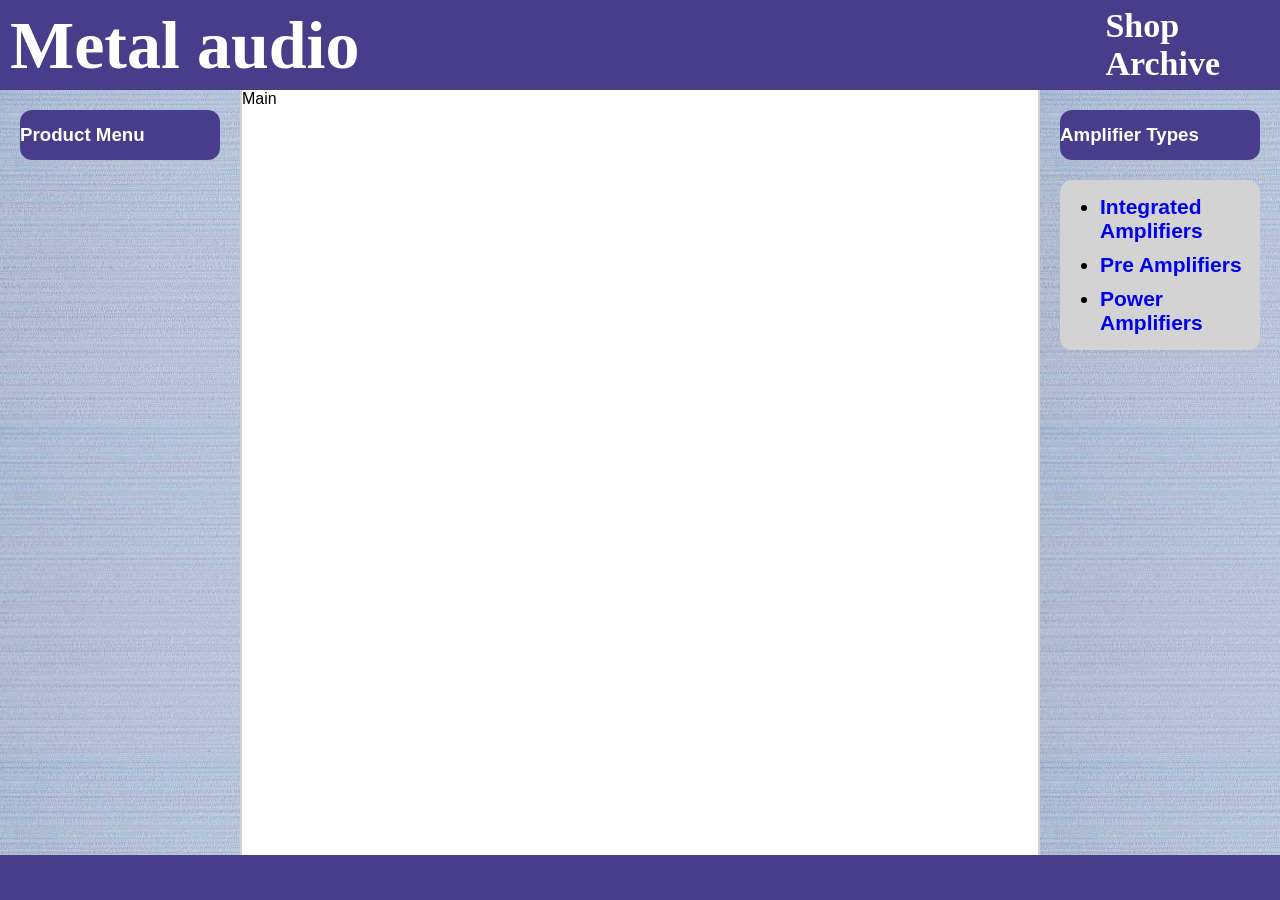
==== amplifiers.html @ 12cb9337 "Lektion 3 (2026-03-04)" ====
<!DOCTYPE html>
<html lang="en">

<head>
  <meta charset="UTF-8">
  <meta name="viewport" content="width=device-width, initial-scale=1.0">
  <link rel="stylesheet" href="css/style.css">
  <title>Archive - Metal Audio</title>
</head>

<body>
  <header>
    <div id="brand">
      <a id="brand-name" href="index.html"><h1>Metal audio</h1></a>
    </div>
    <div id="rel-links">
      <h1><a href="shop.html">Shop</a></h1>
      <h1><a href="archive.html">Archive</a></h1>
    </div>
  </header>
  <main>Main</main>
  <aside>
    <div class="menu-button">
      <h3>Product Menu</h3>
    </div>
    <div class="menu">
    <a class="menu-links" href="speakers.html">Speakers</a></li>
    <a class="menu-links" href="amplifiers.html">Amplifiers</a></li>
    </ul>
  </div>
  </aside>
  <div class="fade-layer"></div>
  <nav>
    <div id="amplifier-types">
      <h3>Amplifier Types</h3>
    </div>
    <div id="amp-background">
      <ul>
        <li><a href="#integrated">Integrated Amplifiers</a></li>
        <li><a href="#pre">Pre Amplifiers</a></li>
        <li><a href="#power">Power Amplifiers</a></li>
      </ul>
    </div>
  </nav>
  <footer></footer>
  <script src="js/main.js"></script>
</body>

</html>
---- css/style.css ----
* {
    margin: 0;
}

body {
    height: 100vh;
    display: grid;
    grid-template-columns: 1fr 6fr 1fr;
    grid-template-rows: 10vh auto 5vh;
    grid-template-areas: 
    'hd hd hd'
    'as mn nv'
    'ft ft ft';
    column-gap: 2px;
    background-color: lightgray;
    overflow-y: hidden scroll;
}

header { 
    display: flex;
    grid-area: hd;
    background-color: darkslateblue;
    color: white;
    align-items: center;
    justify-content: space-between;
    padding-left: 10px;
    padding-right: 60px;
}

main {
    grid-area: mn;
    background-color: white;
    font-family: Arial, Helvetica, sans-serif;
}

aside {
    grid-area: as;
    background-color: white;
    font-family: Arial, Helvetica, sans-serif;
    padding: 20px;
    background-image: url("/img/texture.jpg");
    background-repeat:;
}

nav {
    grid-area: nv;
    background-color: white;
    font-family: Arial, Helvetica, sans-serif;
    padding: 20px;
    background-image: url("/img/texture.jpg");
}

footer {
    grid-area: ft;
    background-color: darkslateblue;
}

#brand {
    display: flex;
    justify-self: left;
    font-size: 34px;
}

#brand-name {
    color: white;
    text-decoration: none;
}

#rel-links a, .menu-links {
    color: white;
    text-decoration: none;
    font-size: 34px;
}

#speaker-types {
    background-color: darkslateblue;
    color: white;
    width: 200px;
    height: 50px;
    border-radius: 12px;
    align-content: center;
    justify-items: center;
    margin-bottom: 20px;
}

#amplifier-types {
    background-color: darkslateblue;
    color: white;
    width: 200px;
    height: 50px;
    border-radius: 12px;
    align-content: center;
    justify-items: center;
    margin: 0 0 20px 0;
}

nav li {
    font-size: 21px;
    font-weight: bold;
    margin: 10px 10px 10px 0;
}

nav a {
    text-decoration: none;
}

#speaker-background {
    background-color: lightgray;
    width: auto;
    height: auto;
    padding: 5px 0 5px 0;
    border-radius: 12px;
    margin-bottom: 20px;
}

#amp-background {
    background-color: lightgray;
    width: auto;
    height: auto;
    padding: 5px 0 5px 0;
    border-radius: 12px;
}

.menu-button {
    background-color: darkslateblue;
    color: white;
    width: 200px;
    height: 50px;
    border-radius: 12px;
    align-content: center;
    justify-items: center;
    cursor: pointer;
}

.menu{
    height: 100vh;
    width: 12.5vw;
    background: darkslateblue;
    position: fixed;
    top: 0;
    left: -90vw;
    transition: left 0.3s;
    box-shadow: 10px 0px 21px -10px rgba(0,0,0,0.75);
    z-index: 10;
    padding: 10px;
}

.show{
    left: 0;
}

.fade-layer{
    position: fixed;
    top: 0;
    left: 0;
    right: 0;
    bottom: 0;
    background-color: rgba(0,0,0,0.5);
    display: none;
    z-index: 5;
}

.fade-layer.visible{
    display: block;
}
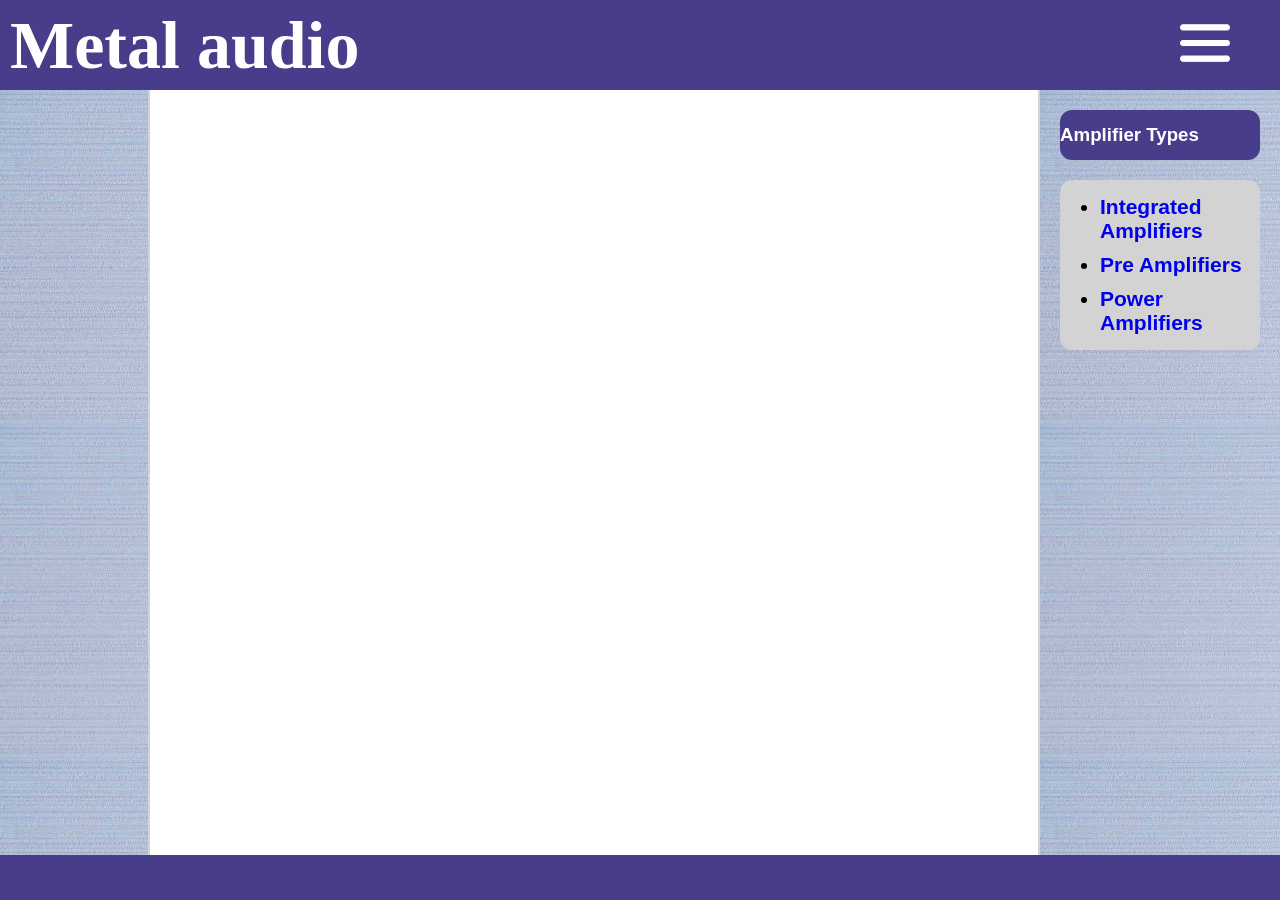
==== commit 051d26df: "Lektion 4 (2026-03-11)" ====
--- a/amplifiers.html
+++ b/amplifiers.html
@@ -13,19 +13,16 @@
     <div id="brand">
       <a id="brand-name" href="index.html"><h1>Metal audio</h1></a>
     </div>
-    <div id="rel-links">
-      <h1><a href="shop.html">Shop</a></h1>
-      <h1><a href="archive.html">Archive</a></h1>
+    <div class="menu-button">
+        <img id="menu-icon" src="img/menu.png" alt="menu-icon">
     </div>
   </header>
-  <main>Main</main>
+  <main></main>
   <aside>
-    <div class="menu-button">
-      <h3>Product Menu</h3>
-    </div>
     <div class="menu">
     <a class="menu-links" href="speakers.html">Speakers</a></li>
     <a class="menu-links" href="amplifiers.html">Amplifiers</a></li>
+    <a class="menu-links" href="archive.html">Archive</a></li>
     </ul>
   </div>
   </aside>
--- a/css/style.css
+++ b/css/style.css
@@ -5,12 +5,6 @@
 body {
     height: 100vh;
     display: grid;
-    grid-template-columns: 1fr 6fr 1fr;
-    grid-template-rows: 10vh auto 5vh;
-    grid-template-areas: 
-    'hd hd hd'
-    'as mn nv'
-    'ft ft ft';
     column-gap: 2px;
     background-color: lightgray;
     overflow-y: hidden scroll;
@@ -24,13 +18,17 @@
     align-items: center;
     justify-content: space-between;
     padding-left: 10px;
-    padding-right: 60px;
 }
 
 main {
     grid-area: mn;
     background-color: white;
     font-family: Arial, Helvetica, sans-serif;
+}
+
+main p {
+    margin: 20px 0 20px 0;
+    font-size: 21px;
 }
 
 aside {
@@ -66,7 +64,7 @@
     text-decoration: none;
 }
 
-#rel-links a, .menu-links {
+.menu-links {
     color: white;
     text-decoration: none;
     font-size: 34px;
@@ -124,9 +122,6 @@
 .menu-button {
     background-color: darkslateblue;
     color: white;
-    width: 200px;
-    height: 50px;
-    border-radius: 12px;
     align-content: center;
     justify-items: center;
     cursor: pointer;
@@ -134,7 +129,7 @@
 
 .menu{
     height: 100vh;
-    width: 12.5vw;
+    width: 11.5vw;
     background: darkslateblue;
     position: fixed;
     top: 0;
@@ -163,3 +158,75 @@
 .fade-layer.visible{
     display: block;
 }
+
+#menu-icon {
+    width: 50px;
+    height: 50px;
+}
+
+main::-webkit-scrollbar {
+    width: 8px;
+}
+
+main::-webkit-scrollbar-track {
+    background: transparent;
+}
+
+main::-webkit-scrollbar-thumb {
+    background-color: rgb(72, 61, 139, 0.75);
+    border-radius: 4px;
+}
+
+/* MOBILE */
+@media screen and (max-width: 530px) {
+    body {
+    height: 100vh;
+    grid-template-columns: 100vw;
+    grid-template-rows: 10vh auto 5vh;
+    grid-template-areas: 
+    'hd'
+    'mn'
+    'ft';
+    }
+
+    #brand-name {
+        font-size: 21px;
+    }
+
+    header {
+        padding-right: 10px;
+    }
+
+    .menu {
+        width: 50vw;
+    }
+
+    main {
+        padding: 10px;
+    }
+
+    #about-us-image {
+        width: 400px;
+    }
+}
+
+/* DESKTOP */
+@media screen and (min-width: 530px) {
+    body {
+    grid-template-columns: 1fr 6fr 1fr;
+    grid-template-rows: 10vh auto 5vh;
+    grid-template-areas: 
+    'hd hd hd'
+    'as mn nv'
+    'ft ft ft';
+    }
+
+    header {
+    padding-right: 50px;
+    }
+
+    main {
+        padding: 0 260px 10px 20px;
+        overflow: hidden scroll;
+    }
+}
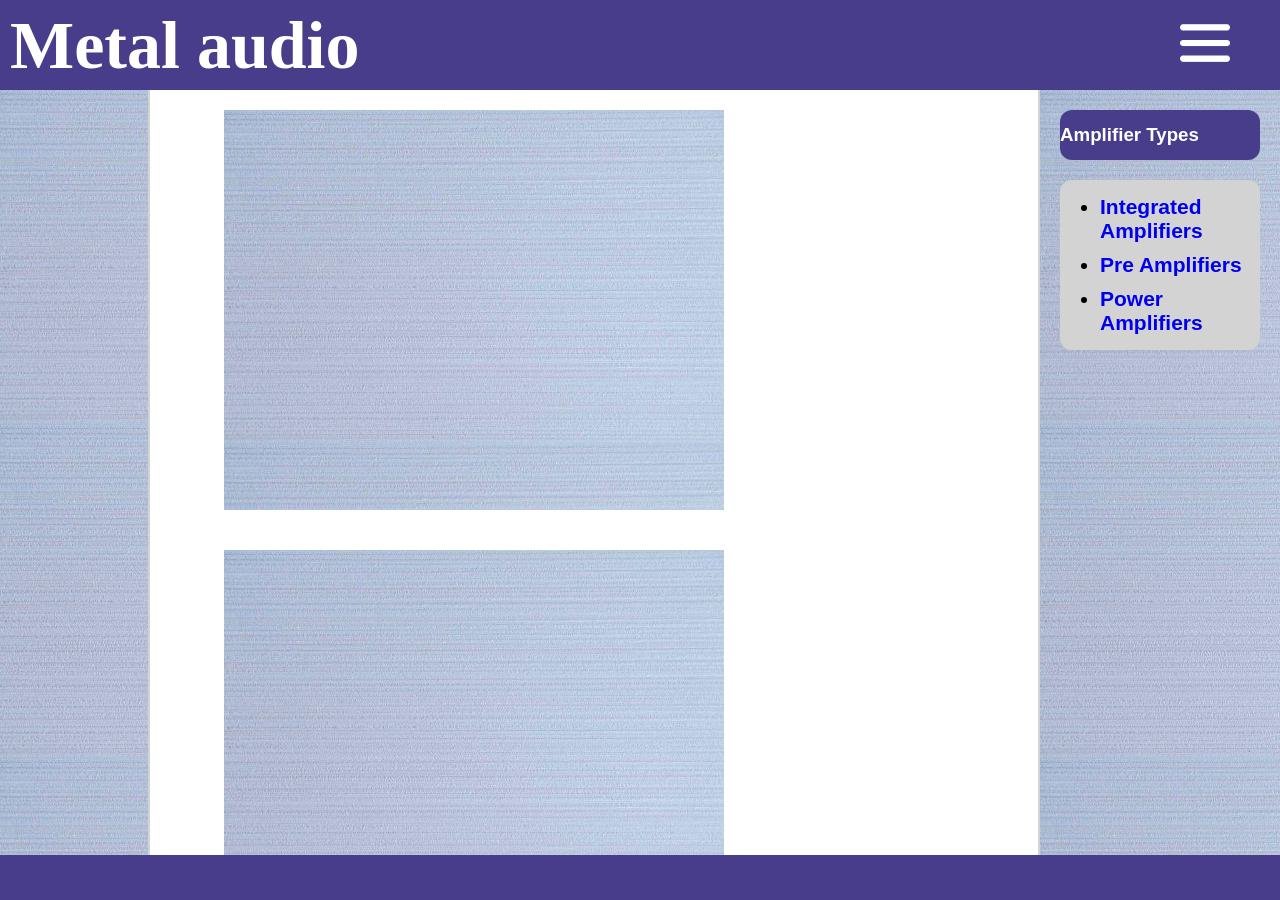
==== commit db1586f5: "Lektion 5 (2026-03-18)" ====
--- a/amplifiers.html
+++ b/amplifiers.html
@@ -17,7 +17,20 @@
         <img id="menu-icon" src="img/menu.png" alt="menu-icon">
     </div>
   </header>
-  <main></main>
+  <main class="main-p">
+    <div class="cards">
+    </div>
+    <div class="cards">
+    </div>
+    <div class="cards">
+    </div>
+    <div class="cards">
+    </div>
+    <div class="cards">
+    </div>
+    <div class="cards">
+    </div>
+  </main>
   <aside>
     <div class="menu">
     <a class="menu-links" href="speakers.html">Speakers</a></li>
--- a/css/style.css
+++ b/css/style.css
@@ -37,7 +37,6 @@
     font-family: Arial, Helvetica, sans-serif;
     padding: 20px;
     background-image: url("/img/texture.jpg");
-    background-repeat:;
 }
 
 nav {
@@ -177,6 +176,20 @@
     border-radius: 4px;
 }
 
+.cards {
+    width: 500px;
+    height: 400px;
+    background-image: url("/img/texture.jpg");
+    margin: 20px
+}
+
+.main-p {
+    display: flex;
+    flex-wrap: wrap;
+    flex-direction: row;
+    justify-content: space-evenly;
+}
+
 /* MOBILE */
 @media screen and (max-width: 530px) {
     body {
@@ -188,6 +201,14 @@
     'mn'
     'ft';
     }
+    
+    aside {
+        display: none;
+    }
+
+    nav {
+        display: none;
+    }
 
     #brand-name {
         font-size: 21px;
@@ -206,27 +227,31 @@
     }
 
     #about-us-image {
-        width: 400px;
+        width: 370px;
     }
 }
 
 /* DESKTOP */
 @media screen and (min-width: 530px) {
     body {
-    grid-template-columns: 1fr 6fr 1fr;
-    grid-template-rows: 10vh auto 5vh;
-    grid-template-areas: 
-    'hd hd hd'
-    'as mn nv'
-    'ft ft ft';
+        grid-template-columns: 1fr 6fr 1fr;
+        grid-template-rows: 10vh auto 5vh;
+        grid-template-areas: 
+        'hd hd hd'
+        'as mn nv'
+        'ft ft ft';
     }
 
     header {
-    padding-right: 50px;
+        padding-right: 50px;
     }
 
     main {
         padding: 0 260px 10px 20px;
         overflow: hidden scroll;
     }
+
+    #about-us-image {
+        margin-left: 220px;
+    }
 }
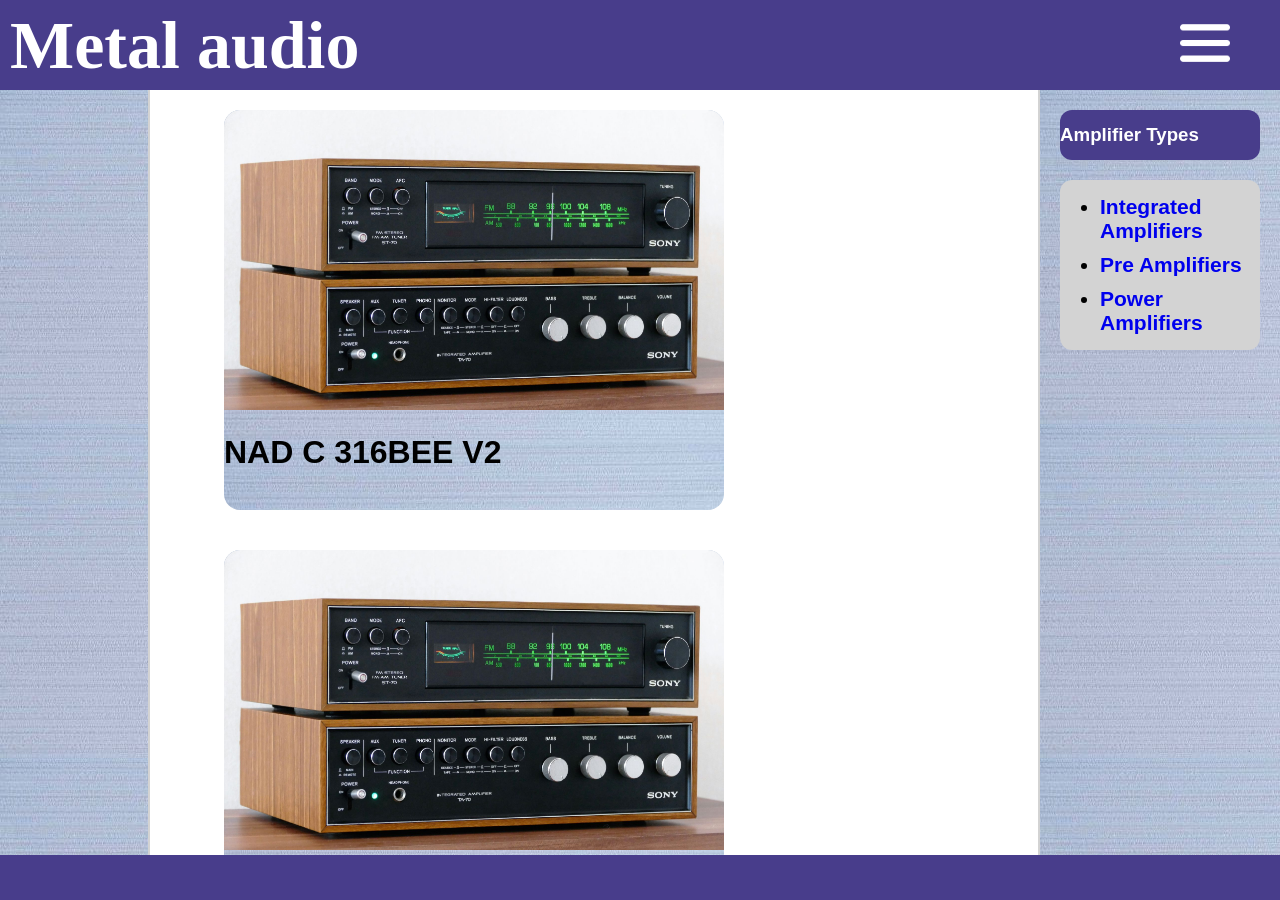
==== commit a2b1de1b: "Lektion 6 (2026-04-15)" ====
--- a/amplifiers.html
+++ b/amplifiers.html
@@ -5,7 +5,7 @@
   <meta charset="UTF-8">
   <meta name="viewport" content="width=device-width, initial-scale=1.0">
   <link rel="stylesheet" href="css/style.css">
-  <title>Archive - Metal Audio</title>
+  <title>Amplifiers - Metal Audio</title>
 </head>
 
 <body>
@@ -19,16 +19,28 @@
   </header>
   <main class="main-p">
     <div class="cards">
+      <img src="img/amplifiers.jpg" alt="amplifiers">
+      <h1>NAD C 316BEE V2</h1>
     </div>
     <div class="cards">
+      <img src="img/amplifiers.jpg" alt="amplifiers">
+      <h1>Yamaha A-S301</h1>
     </div>
     <div class="cards">
+      <img src="img/amplifiers.jpg" alt="amplifiers">
+      <h1>Cambridge Audio CXA61</h1>
     </div>
     <div class="cards">
+      <img src="img/amplifiers.jpg" alt="amplifiers">
+      <h1>Marantz PM6007</h1>
     </div>
     <div class="cards">
+      <img src="img/amplifiers.jpg" alt="amplifiers">
+      <h1>Rotel A11 Tribute</h1>
     </div>
     <div class="cards">
+      <img src="img/amplifiers.jpg" alt="amplifiers">
+      <h1>Denon PMA-600NE</h1>
     </div>
   </main>
   <aside>
--- a/css/style.css
+++ b/css/style.css
@@ -180,7 +180,8 @@
     width: 500px;
     height: 400px;
     background-image: url("/img/texture.jpg");
-    margin: 20px
+    margin: 20px;
+    border-radius: 16px;
 }
 
 .main-p {
@@ -188,6 +189,18 @@
     flex-wrap: wrap;
     flex-direction: row;
     justify-content: space-evenly;
+}
+
+.cards img {
+    width: 500px;
+    height: 300px;
+    border-top-left-radius: 16px;
+    border-top-right-radius: 16px;
+}
+
+.cards h1 {
+    justify-self: center;
+    margin-top: 20px;
 }
 
 /* MOBILE */
@@ -201,9 +214,9 @@
     'mn'
     'ft';
     }
-    
+
     aside {
-        display: none;
+        display: contents;
     }
 
     nav {
@@ -228,6 +241,16 @@
 
     #about-us-image {
         width: 370px;
+    }
+
+    .cards {
+        width: 350px;
+        height: 350px;
+    }
+
+    .cards img {
+        width: 350px;
+        height: 250px;
     }
 }
 
